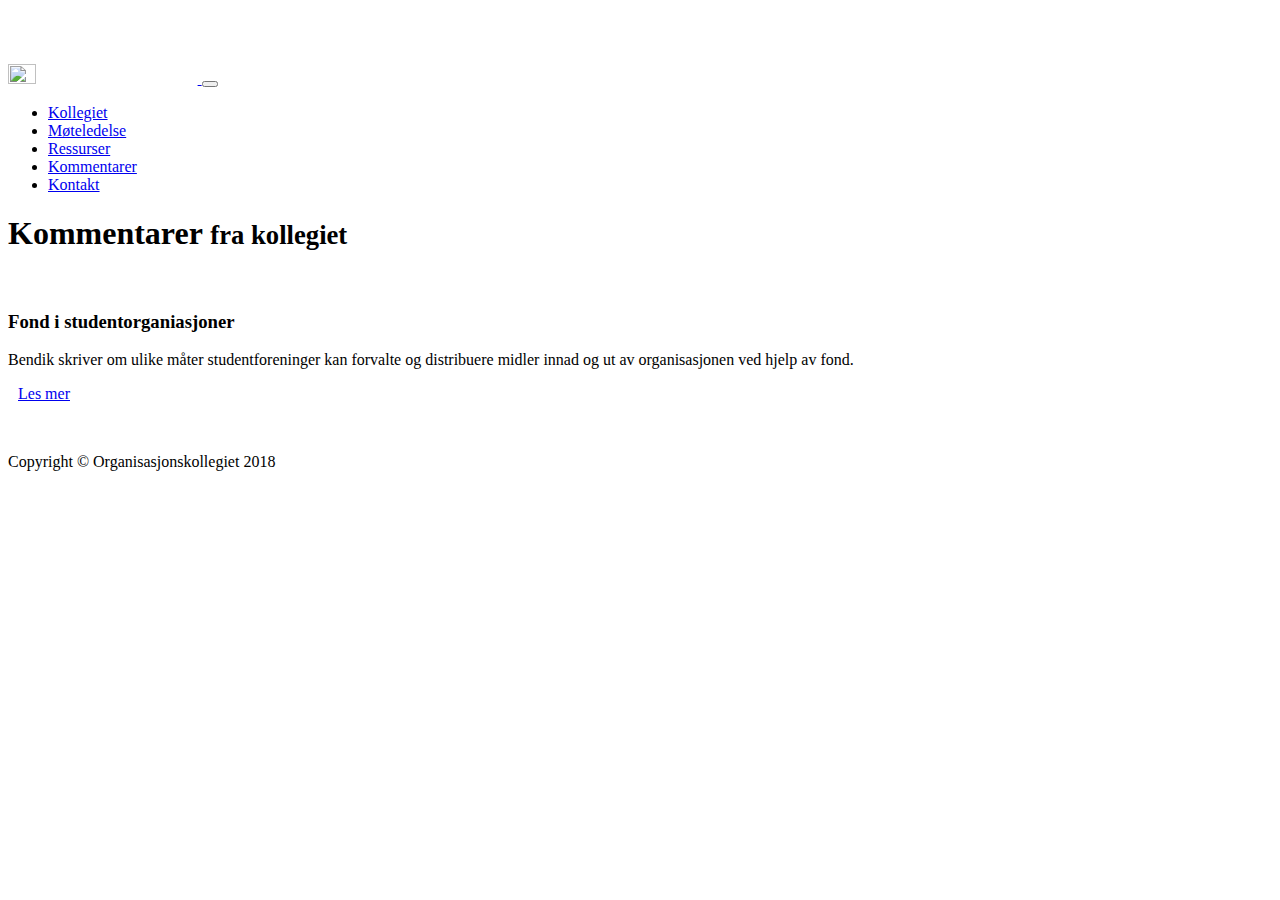
==== kommentarer.html @ c36027f9 "Kommentarer" ====
<!DOCTYPE html>
<html lang="en">
<link rel="icon" href="https://raw.githubusercontent.com/BendikD/BendikD.github.io/master/Logo/gavel-icon-18675-16x16.ico">

  <head>
    <!-- Global site tag (gtag.js) - Google Analytics -->
    <script async src="https://www.googletagmanager.com/gtag/js?id=UA-112931549-1"></script>
    <script>
     window.dataLayer = window.dataLayer || [];
     function gtag(){dataLayer.push(arguments);}
     gtag('js', new Date());
     gtag('config', 'UA-112931549-1');
    </script>

    <meta charset="utf-8">
    <meta name="viewport" content="width=device-width, initial-scale=1, shrink-to-fit=no">
    <meta name="description" content="">
    <meta name="author" content="">

    <title>Organisasjonskollegiet</title>

    <!-- Bootstrap core CSS -->
    <link href="vendor/bootstrap/css/bootstrap.min.css" rel="stylesheet">

    <!-- Custom styles for this template -->
    <link href="css/round-about.css" rel="stylesheet">

  </head>

  <body>


    <!-- Navigation -->
    <nav class="navbar navbar-expand-lg navbar-light bg-light fixed-top">
      <div class="container">
        <a class="navbar-brand" href="index.html">
          <img class= "logo" src="https://github.com/BendikD/BendikD.github.io/blob/master/Logo/Logo%20OrgKoLarge.png?raw=true" alt="">
        </a>
        <button class="navbar-toggler" type="button" data-toggle="collapse" data-target="#navbarResponsive" aria-controls="navbarResponsive" aria-expanded="false" aria-label="Toggle navigation">
          <span class="navbar-toggler-icon"></span>
        </button>
        <div class="collapse navbar-collapse" id="navbarResponsive">
          <ul class="navbar-nav ml-auto">
            <!-- <li class="nav-item active">
              <a class="nav-link" href="kontakt.html">Kontakt
                <span class="sr-only">(current)</span>
              </a> -->
            </li>
            <li class="nav-item">
              <a class="nav-link" href="index.html">Kollegiet</a>
            </li>
            <li class="nav-item">
              <a class="nav-link" href="moteledelse.html">Møteledelse</a>
            </li>
            <li class="nav-item">
              <a class="nav-link" href="ressurser.html">Ressurser</a>
            </li>
            <li class="nav-item">
              <a class="nav-link" href="kommentarer.html">Kommentarer</a>
            </li>
            <li class="nav-item">
              <a class="nav-link" href="kontakt.html">Kontakt</a>
            </li>
          </ul>
        </div>
      </div>
    </nav>


    <!-- Page Content -->
    <div class="container">

      <!-- Page Heading -->
      <h1 class="my-4">Kommentarer
        <small>fra kollegiet</small>
      </h1>


      <!-- Project One -->
      <div class="row">
        <div class="col-md-7">
          <a href="kommentarer/fond.html">
            <img class="img-fluid rounded mb-3 mb-md-0" src="http://placehold.it/700x300" alt="">
          </a>
        </div>
        <div class="col-md-5">
          <h3>Fond i studentorganiasjoner</h3>
          <p>Bendik skriver om ulike måter studentforeninger kan forvalte og distribuere midler innad og ut av organisasjonen ved hjelp av fond.</p>
          <a class="btn btn-primary" href="kommentarer/fond.html">Les mer</a>
        </div>
      </div>
      <!-- /.row -->

      <!-- Project One --
      <div class="row">
        <div class="col-md-7">
          <a href="kommentarer/kommentarmal.html">
            <img class="img-fluid rounded mb-3 mb-md-0" src="http://placehold.it/700x300" alt="">
          </a>
        </div>
        <div class="col-md-5">
          <h3>Kommentarmal</h3>
          <p>Lorem ipsum dolor sit amet, consectetur adipisicing elit. Laudantium veniam exercitationem expedita laborum at voluptate. Labore, voluptates totam at aut nemo deserunt rem magni pariatur quos perspiciatis atque eveniet unde.</p>
          <a class="btn btn-primary" href="kommentarer/kommentarmal.html">Les mer</a>
        </div>
      </div>
      <!-- /.row -->

      <!-- Pagination --
      <ul class="pagination justify-content-center">
        <li class="page-item">
          <a class="page-link" href="#" aria-label="Previous">
            <span aria-hidden="true">&laquo;</span>
            <span class="sr-only">Previous</span>
          </a>
        </li>
        <li class="page-item">
          <a class="page-link" href="#">1</a>
        </li>
        <li class="page-item">
          <a class="page-link" href="#">2</a>
        </li>
        <li class="page-item">
          <a class="page-link" href="#">3</a>
        </li>
        <li class="page-item">
          <a class="page-link" href="#" aria-label="Next">
            <span aria-hidden="true">&raquo;</span>
            <span class="sr-only">Next</span>
          </a>
        </li>
      </ul>

    </div>
    <!-- /.container -->



    <!-- Bootstrap core JavaScript -->
    <script src="vendor/jquery/jquery.min.js"></script>
    <script src="vendor/bootstrap/js/bootstrap.bundle.min.js"></script>


    </div>
    <!-- /.container -->

    <!-- Footer -->
    <footer class="py-5 bg-dark footer ">
      <div class="container">
        <p class="m-0 text-center text-white">Copyright &copy; Organisasjonskollegiet 2018</p>
      </div>
      <!-- /.container -->
    </footer>



</html>
---- css/round-about.css ----
/*!
 * Start Bootstrap - Round About (https://startbootstrap.com/template-overviews/round-about)
 * Copyright 2013-2017 Start Bootstrap
 * Licensed under MIT (https://github.com/BlackrockDigital/startbootstrap-round-about/blob/master/LICENSE)
 */

body {
  padding-top: 54px;
}

@media (min-width: 992px) {
  body {
    padding-top: 56px;
  }
}

.logo{
	width: 15%;
	height: 15%;
}

.footer{
	position: relative;
	width: 100%;
	bottom: 0px;
  margin-top: 50px;
}

.container-flex{
	display: flex;
	flex-direction: column;
	justify-content: spacearound;
	width: 100%;
}
.formgruppe{
	width: 65%;
}

.btn {
  border-color: lightgray;
  border-width: thin;
  padding:10px;
}
.col-centered{
    float: none;
    margin: 0 auto;
}
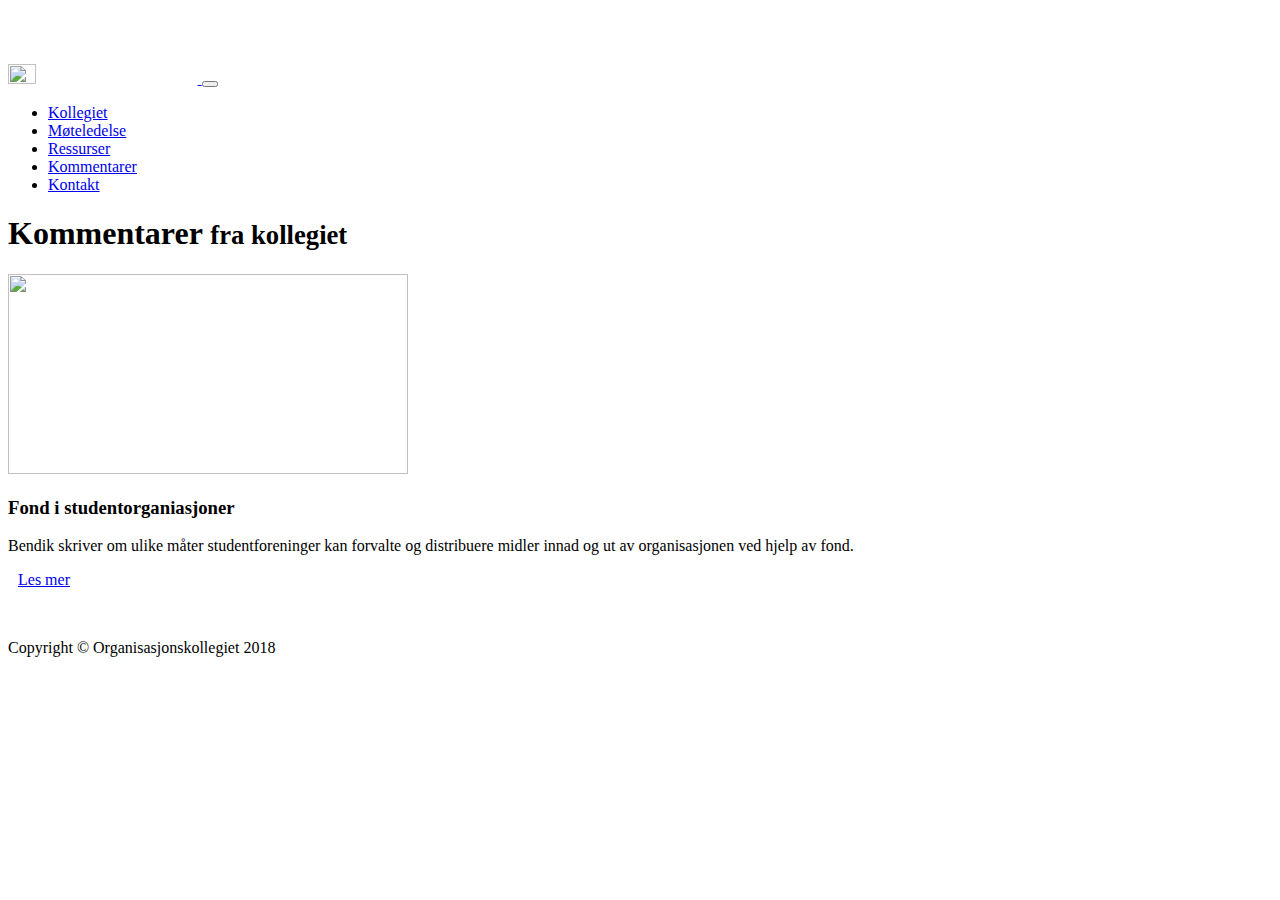
==== commit ed9fe849: "Big update" ====
--- a/kommentarer.html
+++ b/kommentarer.html
@@ -80,7 +80,7 @@
       <div class="row">
         <div class="col-md-7">
           <a href="kommentarer/fond.html">
-            <img class="img-fluid rounded mb-3 mb-md-0" src="http://placehold.it/700x300" alt="">
+            <img class="img-fluid rounded mb-3 mb-md-0" src="Bilder/Fond.png" alt="" width="400px" height="200px">
           </a>
         </div>
         <div class="col-md-5">
